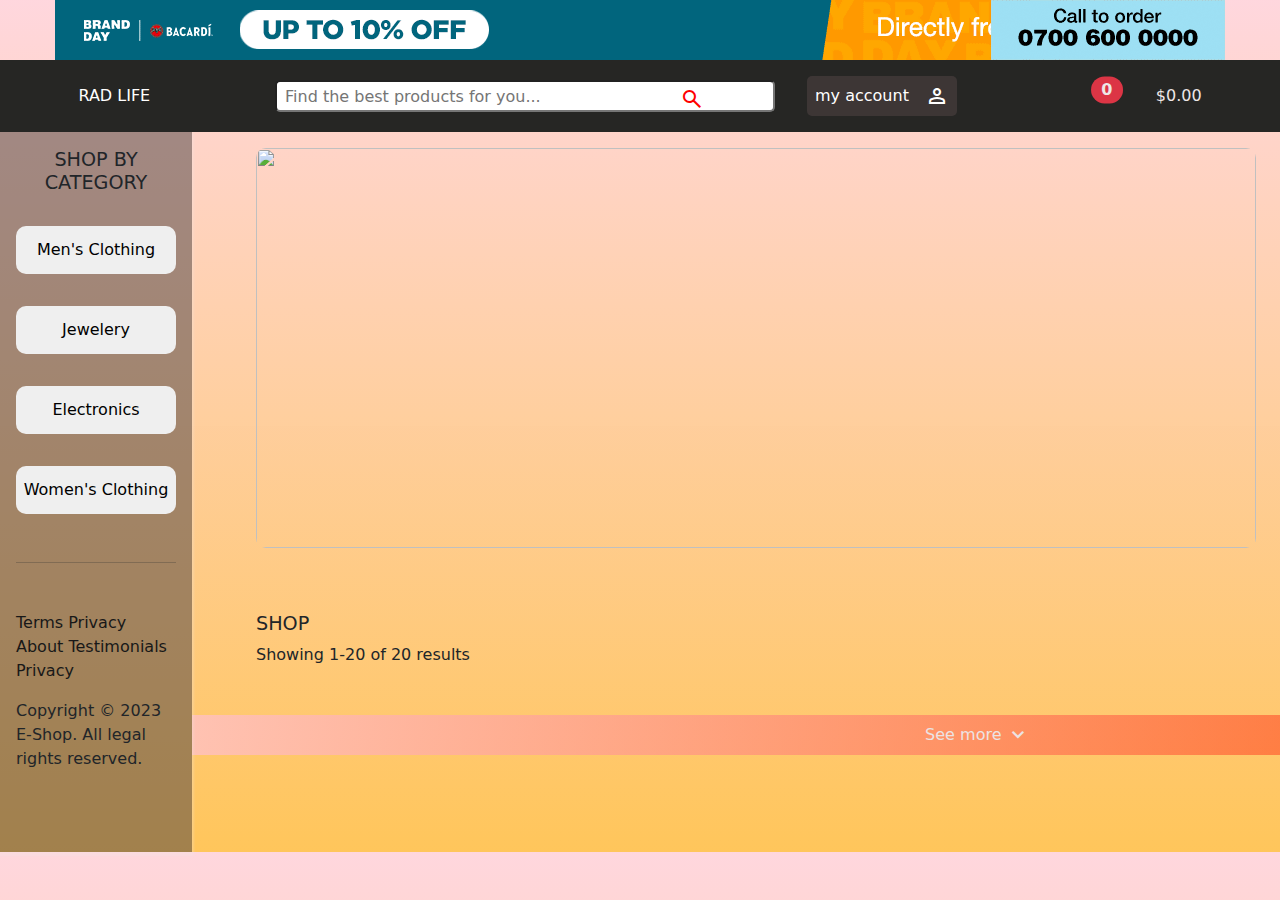
==== index.html @ 998bc021 "First commit" ====
<!DOCTYPE html>
<html lang="en">
  <head>
    <meta charset="UTF-8" />
    <meta http-equiv="X-UA-Compatible" content="IE=edge" />
    <meta name="viewport" content="width=device-width, initial-scale=1.0" />
    <script
      type="module"
      src="https://unpkg.com/ionicons@5.5.2/dist/ionicons/ionicons.esm.js"
    ></script>
    <script
      nomodule
      src="https://unpkg.com/ionicons@5.5.2/dist/ionicons/ionicons.js"
    ></script>
    <link
      rel="stylesheet"
      href="https://fonts.googleapis.com/css2?family=Material+Symbols+Outlined:opsz,wght,FILL,GRAD@48,400,0,0"
    />
    <link
      rel="stylesheet"
      href="https://cdn.jsdelivr.net/npm/bootstrap@5.3.0-alpha1/dist/css/bootstrap.min.css
"
    />
    <link rel="stylesheet" href="./style.css" />
    <title>Document</title>
  </head>
  <body id="body">
    <main class="main">
      <div class="imgDiv">
        <img src="./images/bacardi.gif" alt="" />
      </div>
      <nav class="nav">
        <a class="head" href="index.html">RAD LIFE</a>
        <div class="navItems">
          <input type="search" placeholder="Find the best products for you..."><span class="search material-symbols-outlined">
            search
            </span>
          
          <div id="accountBtn" class="account">
               <span>my account</span> 
               <span class="material-symbols-outlined">
                person
                </span>
          </div>
         
          
        </div>
        <div class="cart">
          <a href="cart.html" class="cart-im">
            <button type="button" class="btn position-relative cartBtn">
              <ion-icon name="cart-outline"></ion-icon>

              <span
                class="position-absolute top-0 start-100 translate-middle badge rounded-pill bg-danger"
                id="count"
                >0</span
              >
            </button>
            <span id="totalBill">$0.00</span>
          </a>
        </div>
      </nav>
      <div id="signUpPage" class="signUpPageDiv">
        <div  class="signUpPage">
          <a href="#">SIGN IN</a>
          <hr>
          <div class="signButtons">
           <button>
             <span class="material-symbols-outlined">
               person
               </span>
               <span>My Account</span>
           </button>
           <button>
             <span class="material-symbols-outlined">
               shopping_bag
               </span>
             <span>Orders</span>
           </button>
           <button>
             <span class="material-symbols-outlined">
               shopping_cart_checkout
               </span>
             <span>Checkout</span>
           </button>
          </div>
      </div>
      </div>
      <div class="mainPage">
        <div class="aside">
          <h4>SHOP BY CATEGORY</h4>
          <div class="asideItems">
            <button id="mensBtn">Men's Clothing</button>
            <button id="jeweleryBtn">Jewelery</button>
            <button id="electBtn">Electronics</button>
            <button id="womensBtn">Women's Clothing</button>
            <hr />
            <div>
              <footer>
                <a href="">Terms</a>
                <a href="">Privacy</a>
                <a href="">About</a>
                <a href="">Testimonials</a>
                <a href="">Privacy</a>
                <p>Copyright &copy; 2023 E-Shop. All legal rights reserved.</p>
              </footer>
            </div>
          </div>
        </div>
        <div class="rightPage">
          <div class="products">
            <div class="carousel">
              <button class="btnleft" id="btnLeft">
                <ion-icon name="chevron-back-outline"></ion-icon>
              </button>
              <img
                class="mainImage"
                id="mainImage"
                src="./images/shop1.jpg"
                alt=""
              />
              <button class="btnright" id="btnRight">
                <ion-icon name="chevron-forward-outline"></ion-icon>
              </button>
            </div>
            <div>
              <div class="shop">
                <h4 class="update">SHOP</h4>
                <p class="showingOf">Showing 1-20 of 20 results</p>
              </div>
              <div id="show"></div>
          <div class="flashDiv">
            <h1 class="flashHead"></h1>
            <a href=""
              >See more<span class="material-symbols-outlined">
                expand_more
                </span></a
            >
          </div>
          <div id="show1"></div>
            </div>
          </div>
        </div>
      </div>
    </main>
  </body>

  <script src="./app.js"></script>
</html>
---- style.css ----
* {
  margin: 0;
  padding: 0;
  box-sizing: border-box;
}
body {
  background: linear-gradient(
    rgba(255, 192, 203, 0.639),
    rgba(255, 166, 0, 0.642)
  );
}
.item img {
  height: 120px;
  width: 100%;
  background-color: transparent;
  transition: all 0.5s ease-in-out;
}
.item img:hover {
  transform: scale(1.2);
  border-radius: 10px;
}
.item {
  height: fit-content;
  width: 100%;
  margin-top: 1rem;
  padding: 1rem;
  background-color: white;
  border-radius: 10px;
  box-shadow: 0px 4px 4px 4px #ffffff32;
  position: relative;
}
* .itemContainer {
  margin-left: 3rem;
  width: 20%;
}
#show {
  display: flex;
  row-gap: 1.5rem;
  flex-wrap: wrap;
}
.imgDiv {
  text-align: center;
  width: 100%;
}
/* NAV */
.nav {
  display: flex;
  align-items: center;
  justify-content: space-around;
  background-color: rgb(38, 38, 36);
  position: sticky;
  width: 100%;
  top: 0;
  z-index: 999999;
  padding: 1rem;
  position: relative;
}
.navItems input {
  width: 500px;
  height: 2rem;
  position: relative;
  outline: none;
  border-radius: 5px;
  padding: 0.5rem;
}
.navItems .search{
  position: absolute;
  top: 38%;
  right: 45%;
  height: 3rem;
  color: red;
}
.navItems  {
 display: flex;
 align-items: center;
 gap: 2rem;

}
.account {
  padding: 0.5rem;
  background-color: rgba(73, 63, 63, 0.653);
  border-radius: 5px;
  color: #fff;
  display: flex;
  gap: 1rem;
  align-items: center;
  justify-content: center;
  cursor: pointer;
}
.account:hover{
  background-color: rgba(73, 63, 63, 0.861);
}

/* CART */

.cart ion-icon:hover {
  color: rgb(233, 133, 44);
}
.cart ion-icon {
  font-size: 2rem;
  color: rgb(238, 231, 231);
}
.cart span {
  font-size: 1rem;
  color: rgb(238, 231, 231);
}
.cart a {
  text-decoration: none;
  display: flex;
  font-size: 2rem;
  align-items: center;
  justify-content: center;
  gap: 3rem;
}
/* ASIDE */

.aside {
  position: sticky;
  left: 0;
  width: 15%;
  box-shadow: 0px 2px 2px 2px rgba(238, 231, 231, 0.253);
  height: 80vh;
  top: 10%;
  padding: 1rem;
  background-color: rgba(73, 63, 63, 0.508);
}
.aside h4 {
  font-size: 1.2rem;
  margin-bottom: 1rem;
  text-align: center;
}
.asideItems {
  margin-top: 2rem;
  display: flex;
  align-items: center;
  justify-content: center;
  gap: 2rem;
  flex-direction: column;
  /* padding: 1rem; */
}
.asideItems button {
  height: 3rem;
  width: 100%;
  border: none;
  border-radius: 10px;
  transition: all 0.5s ease;
}
.asideItems button:hover {
  background-color: rgb(233, 133, 44);
}
.rightPage {
  width: 85%;
}
.mainPage {
  display: flex;
}

.category {
  width: 40%;
}
.category img {
  width: 100%;
}

/* CAROUSEL */
.mainImage {
  width: 1000px;
  height: 400px;
  border-radius: 10px;
}
.btnleft {
  position: absolute;
  font-weight: 600;
  font-size: 2rem;
  bottom: 50%;
  height: 4rem;
  width: 4rem;
  border-radius: 50%;
  border: none;
  background: transparent;
  transition: all 0.5s ease;
  cursor: pointer;
}
.btnright {
  position: absolute;
  font-weight: 600;
  bottom: 50%;
  right: 14%;
  font-size: 2rem;
  height: 4rem;
  width: 4rem;
  border-radius: 50%;
  border: none;
  background: transparent;
  transition: all 0.5s ease;
  cursor: pointer;
}
.btnleft:hover,
.btnright:hover {
  color: rgba(255, 0, 0, 0.566);
}
.carousel {
  padding: 1rem;
  position: relative;
  margin: 0 0 3rem 3rem;
}
/* TITLE */
.shop {
  margin: 2rem 0 2rem 4rem;
}
.shop h4 {
  font-size: 1.2rem;
  margin-bottom: 0.5rem;
}
.head {
  text-decoration: none;
  color: #fff;
  text-transform: uppercase;
}
.item .title {
  font-size: 1rem;
  font-weight: 600;
  line-height: 1.4;
  text-transform: uppercase;
  margin-bottom: 0.5rem;
  text-overflow: ellipsis;
  overflow: hidden;
  width: 200px;
  white-space: nowrap;
}

.item .price {
  font-size: 1.7rem;
}
.priceCart {
  background-color: pink;
  display: flex;
  gap: 0.5rem;
  border-radius: 5px;
  font-size: 1rem;
  align-items: center;
  justify-content: space-around;
}
.priceCart button {
  border: none;
  background-color: transparent;
  font-size: 2rem;
  width: 100%;
  color: rgba(0, 128, 0, 0.815);
  font-weight: 600;
  padding: 0.5rem;
  transition: all 0.5s ease;
  cursor: pointer;
}
.priceCart button:hover {
  color: rgba(255, 0, 0, 0.566);
}
::-webkit-scrollbar {
  display: none;
  transition: all 0.5s ease-in-out;
}
footer p {
  margin-top: 1rem;
}
footer a {
  text-decoration: none;
  color: rgb(24, 24, 24);
}
hr {
  width: 100%;
  font-weight: 600;
}

/* CATEGORIES */

.category {
  margin-left: 3rem;
  width: 20%;
}
.category .item {
  height: 100%;
}
#mensShow {
  padding: 1rem 1rem 4rem 1rem;
  display: flex;
  gap: 1rem;
  flex-wrap: wrap;
  align-items: center;
  justify-content: center;
}

#womensShow {
  padding: 1rem 1rem 4rem 1rem;
  display: flex;
  gap: 1rem;

  flex-wrap: wrap;
}
#jeweleryShow {
  padding: 1rem 1rem 4rem 1rem;
  display: flex;
  gap: 1rem;
  flex-wrap: wrap;
  align-items: center;
  justify-content: center;
}
#electShow {
  padding: 1rem 1rem 4rem 1rem;
  display: flex;
  flex-wrap: wrap;
  gap: 1rem;
  align-items: center;
  justify-content: center;
}

/* MODAL */

.modal img:hover {
  transform: none;
}
.modal {
  display: none;
  height: 340px;
  position: absolute;
  z-index: 1000;
  left: 7%;
  top: 0;
  overflow: hidden;
  background-color: yellow;
  border-bottom-left-radius: 12px;
  border-bottom-right-radius: 12px;
}
.modalOverlay {
  position: absolute;
  top: 0;
  left: 0;
  width: 100%;
  height: 100%;
}
.modalContent {
  position: relative;
  padding: 20px;
  max-width: 1000px;
  height: 100%;
  background-color: rgb(190, 193, 99);
  border-radius: 5px;
  box-shadow: 0 0 10px rgba(0, 0, 0, 0.5);
}
.modal .title {
  font-size: 1rem;
  font-weight: 400;
  text-transform: lowercase;
  margin-bottom: 0.5rem;
  text-overflow: inherit;
  width: 200px;
  white-space: normal;
}
.modal .price {
  margin-bottom: 1rem;
  color: #fff;
}
.modal .buyBtn {
  position: absolute;
  bottom: 0;
  left: 0;
  width: 100%;
  text-align: center;
  background-color: rgba(30, 163, 181, 0.765);
  border: none;
  height: 2rem;
  border-radius: 50px;
  transition: all 0.5s ease;
}
.modal .buyBtn:hover {
  background-color: rgb(30, 163, 181);
}
.buyBtn .material-symbols-outlined {
  font-size: 1rem;
  margin-right: 0.5rem;
}
.qtyDiv {
  display: flex;
  gap: 2rem;
  align-items: center;
  justify-content: center;
  position: relative;
}
.qty {
  text-align: center;
  display: flex;
  align-items: center;
  justify-content: center;
}
.modal input {
  width: 22%;
}

.modal .plus {
  height: 1px;
  border: none;
  background: none;
  position: absolute;
  top: 0;
  right: 8%;
  background-color: rgba(70, 73, 73, 0.235);
  height: 1.4rem;
}
.modal .minus {
  height: 1px;
  border: none;
  background: none;
  position: absolute;
  left: 54%;
  top: 0;
  background-color: rgba(70, 73, 73, 0.235);
  height: 1.4rem;
  transition: all 0.5s ease;
}
.modal .minus:hover,
.modal .plus:hover {
  background-color: rgba(70, 73, 73, 0.444);
}
.modal .closeBtn {
  position: absolute;
  right: 0;
  top: 0;
  border: none;
  background: none;
  transition: all 0.5s ease;
  cursor: pointer;
}
.btnOpenModal {
  margin: 1rem 0 0 6rem;
  border: none;
  font-size: 1.5rem;
  background: transparent;
  cursor: pointer;
  font-weight: 500;
}
.flashDiv{
  display: flex;
  justify-content: space-around;
  align-items: center;
  margin-top: 1rem;
  background: linear-gradient(to right, rgba(255, 192, 203, 0.732), rgba(255, 0, 0, 0.367));
  padding: 0.5rem;
  margin-bottom: 3rem;
}
.flashDiv a{
  text-decoration: none;
  color: #ece3e3;
  display: flex;
  align-items: center;
  gap: 0.3rem;
}
.signUpPage{
  position: absolute;
  right: 27%;
  z-index: 9999999;
  background-color: #fff;
  width: 200px;
  padding: 1rem;
  height: 220px;
  border-radius: 5px;
  box-shadow: 2px 2px 2px 2px  #ffffff29;
}
.signUpPageDiv{
  display: none;
}
.signUpPage a{
  text-decoration: none;
  margin-left: 1.5rem;
  border-radius: 5px;
  color: #fff;
  background-color: rgba(233, 132, 44, 0.933);
  padding: 0.5rem 2rem;
  transition: all 0.5s ease;
}
.signUpPage a:hover{
  background-color: rgb(233, 133, 44);
}
.signButtons{
  display: flex;
  flex-direction: column;
  gap: 1rem;
  padding: 0.5rem;
}
.signButtons button{
  border: none;
  background: none;
  padding: 0.2rem;
  display: flex;
  gap: 0.1rem;
  align-items: center;

  transition: all 0.5s ease-in-out;
}
.signButtons button:hover{
  background-color: #5753534b;
}
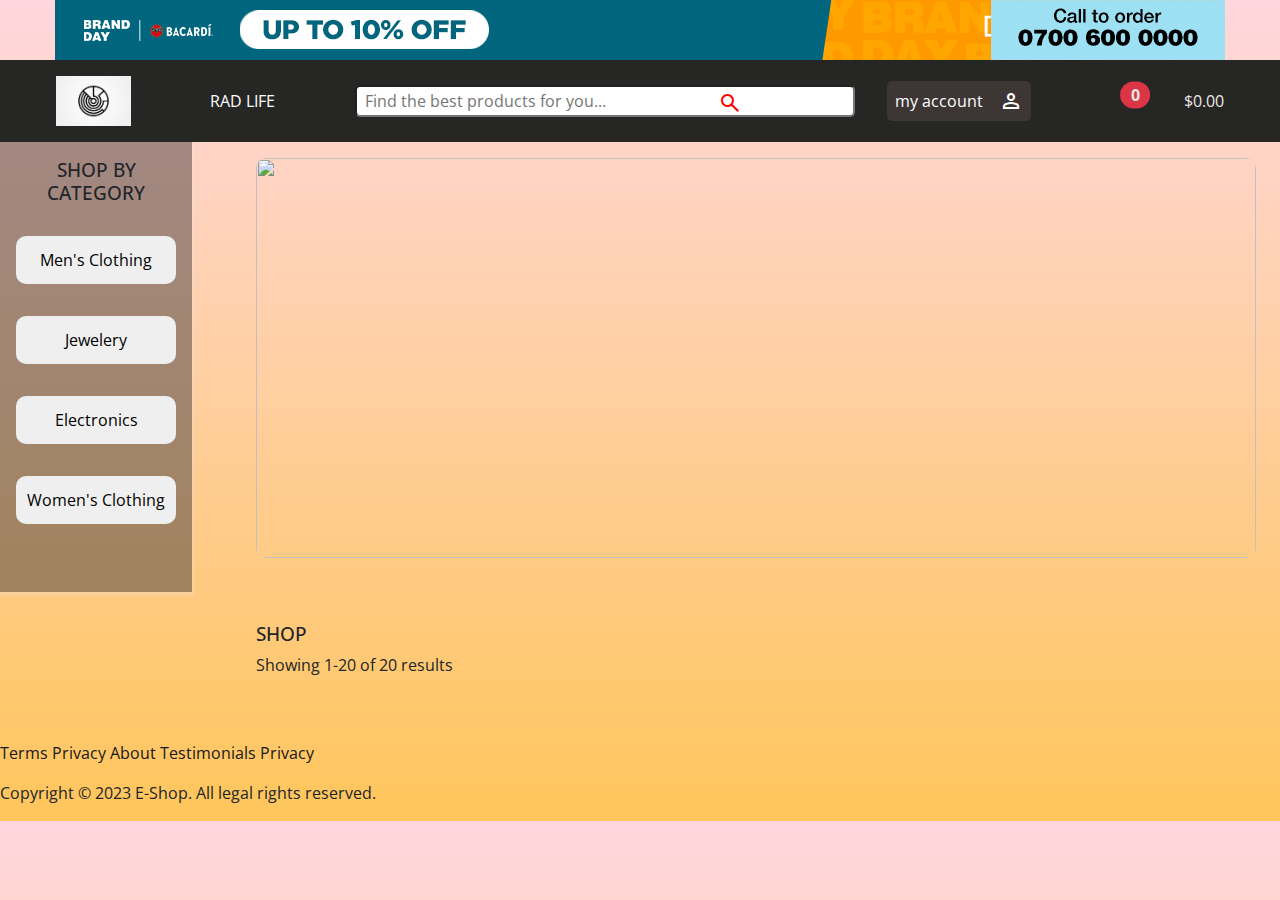
==== commit 658087a5: "Second commit" ====
--- a/index.html
+++ b/index.html
@@ -21,6 +21,9 @@
       href="https://cdn.jsdelivr.net/npm/bootstrap@5.3.0-alpha1/dist/css/bootstrap.min.css
 "
     />
+    <link rel="preconnect" href="https://fonts.googleapis.com">
+    <link rel="preconnect" href="https://fonts.gstatic.com" crossorigin>
+    <link href="https://fonts.googleapis.com/css2?family=Open+Sans:wght@300;400;500;600&display=swap" rel="stylesheet">
     <link rel="stylesheet" href="./style.css" />
     <title>Document</title>
   </head>
@@ -30,6 +33,7 @@
         <img src="./images/bacardi.gif" alt="" />
       </div>
       <nav class="nav">
+        <img src="./images/free-logoa.jpg" alt="">
         <a class="head" href="index.html">RAD LIFE</a>
         <div class="navItems">
           <input type="search" placeholder="Find the best products for you..."><span class="search material-symbols-outlined">
@@ -62,22 +66,22 @@
       </nav>
       <div id="signUpPage" class="signUpPageDiv">
         <div  class="signUpPage">
-          <a href="#">SIGN IN</a>
+         <button class="signInBtn" id="signInBtn">SIGN IN</button>
           <hr>
           <div class="signButtons">
-           <button>
+           <button id="signAccountBtn">
              <span class="material-symbols-outlined">
                person
                </span>
                <span>My Account</span>
            </button>
-           <button>
+           <button id="ordersBtn">
              <span class="material-symbols-outlined">
                shopping_bag
                </span>
              <span>Orders</span>
            </button>
-           <button>
+           <button id="checkoutBtn">
              <span class="material-symbols-outlined">
                shopping_cart_checkout
                </span>
@@ -94,16 +98,7 @@
             <button id="jeweleryBtn">Jewelery</button>
             <button id="electBtn">Electronics</button>
             <button id="womensBtn">Women's Clothing</button>
-            <hr />
             <div>
-              <footer>
-                <a href="">Terms</a>
-                <a href="">Privacy</a>
-                <a href="">About</a>
-                <a href="">Testimonials</a>
-                <a href="">Privacy</a>
-                <p>Copyright &copy; 2023 E-Shop. All legal rights reserved.</p>
-              </footer>
             </div>
           </div>
         </div>
@@ -129,19 +124,19 @@
                 <p class="showingOf">Showing 1-20 of 20 results</p>
               </div>
               <div id="show"></div>
-          <div class="flashDiv">
-            <h1 class="flashHead"></h1>
-            <a href=""
-              >See more<span class="material-symbols-outlined">
-                expand_more
-                </span></a
-            >
-          </div>
           <div id="show1"></div>
             </div>
           </div>
         </div>
       </div>
+      <footer>
+        <a href="">Terms</a>
+        <a href="">Privacy</a>
+        <a href="">About</a>
+        <a href="">Testimonials</a>
+        <a href="">Privacy</a>
+        <p>Copyright &copy; 2023 E-Shop. All legal rights reserved.</p>
+      </footer>
     </main>
   </body>
 
--- a/style.css
+++ b/style.css
@@ -8,6 +8,8 @@
     rgba(255, 192, 203, 0.639),
     rgba(255, 166, 0, 0.642)
   );
+  position: relative;
+  font-family: 'Open Sans', sans-serif;
 }
 .item img {
   height: 120px;
@@ -37,6 +39,7 @@
   display: flex;
   row-gap: 1.5rem;
   flex-wrap: wrap;
+  margin-bottom: 2rem;
 }
 .imgDiv {
   text-align: center;
@@ -53,7 +56,9 @@
   top: 0;
   z-index: 999999;
   padding: 1rem;
-  position: relative;
+}
+.nav img{
+  height: 50px;
 }
 .navItems input {
   width: 500px;
@@ -66,7 +71,7 @@
 .navItems .search{
   position: absolute;
   top: 38%;
-  right: 45%;
+  right: 42%;
   height: 3rem;
   color: red;
 }
@@ -86,6 +91,7 @@
   align-items: center;
   justify-content: center;
   cursor: pointer;
+  outline: none;
 }
 .account:hover{
   background-color: rgba(73, 63, 63, 0.861);
@@ -119,7 +125,7 @@
   left: 0;
   width: 15%;
   box-shadow: 0px 2px 2px 2px rgba(238, 231, 231, 0.253);
-  height: 80vh;
+  height: 50vh;
   top: 10%;
   padding: 1rem;
   background-color: rgba(73, 63, 63, 0.508);
@@ -437,41 +443,27 @@
   cursor: pointer;
   font-weight: 500;
 }
-.flashDiv{
-  display: flex;
-  justify-content: space-around;
-  align-items: center;
-  margin-top: 1rem;
-  background: linear-gradient(to right, rgba(255, 192, 203, 0.732), rgba(255, 0, 0, 0.367));
-  padding: 0.5rem;
-  margin-bottom: 3rem;
-}
-.flashDiv a{
-  text-decoration: none;
-  color: #ece3e3;
-  display: flex;
-  align-items: center;
-  gap: 0.3rem;
-}
+
 .signUpPage{
   position: absolute;
-  right: 27%;
+  right: 20%;
+  top: 5%;
   z-index: 9999999;
   background-color: #fff;
   width: 200px;
   padding: 1rem;
-  height: 220px;
+  height: 230px;
   border-radius: 5px;
   box-shadow: 2px 2px 2px 2px  #ffffff29;
 }
 .signUpPageDiv{
   display: none;
 }
-.signUpPage a{
-  text-decoration: none;
-  margin-left: 1.5rem;
+.signUpPage .signInBtn{
+  border: none;
   border-radius: 5px;
   color: #fff;
+  width:100%;
   background-color: rgba(233, 132, 44, 0.933);
   padding: 0.5rem 2rem;
   transition: all 0.5s ease;
@@ -492,9 +484,9 @@
   display: flex;
   gap: 0.1rem;
   align-items: center;
-
-  transition: all 0.5s ease-in-out;
+  transition: all 0.5s ease;
 }
 .signButtons button:hover{
   background-color: #5753534b;
+  border-radius: 5px;
 }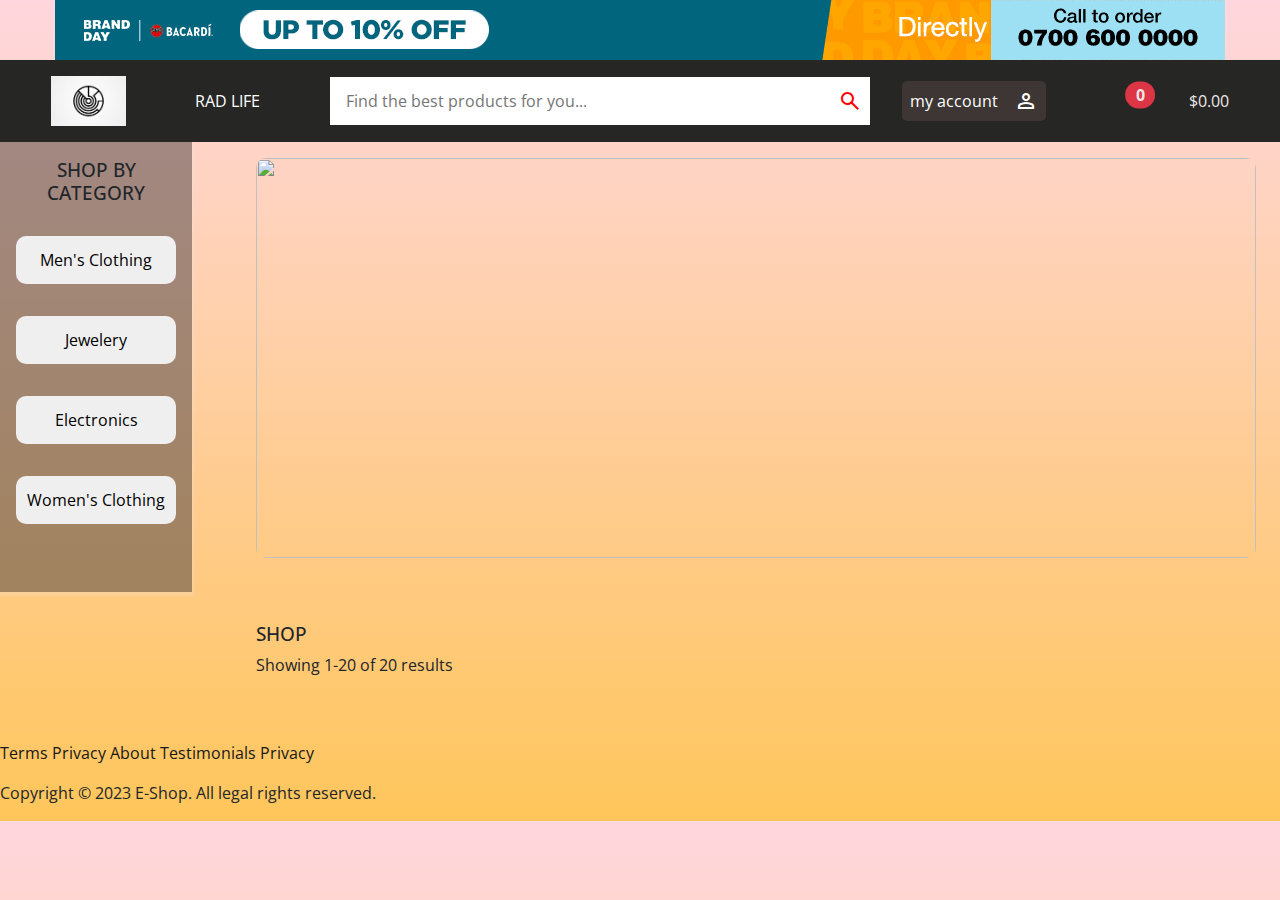
==== commit fab50ffd: "Third commit" ====
--- a/index.html
+++ b/index.html
@@ -36,9 +36,11 @@
         <img src="./images/free-logoa.jpg" alt="">
         <a class="head" href="index.html">RAD LIFE</a>
         <div class="navItems">
-          <input type="search" placeholder="Find the best products for you..."><span class="search material-symbols-outlined">
-            search
-            </span>
+          <div class="input">
+            <input id="searchInput" type="search" placeholder="Find the best products for you..."><span id="searchBtn" class="search material-symbols-outlined">
+              search
+              </span>
+          </div>
           
           <div id="accountBtn" class="account">
                <span>my account</span> 
--- a/style.css
+++ b/style.css
@@ -8,7 +8,6 @@
     rgba(255, 192, 203, 0.639),
     rgba(255, 166, 0, 0.642)
   );
-  position: relative;
   font-family: 'Open Sans', sans-serif;
 }
 .item img {
@@ -65,15 +64,25 @@
   height: 2rem;
   position: relative;
   outline: none;
-  border-radius: 5px;
+  border: none;
   padding: 0.5rem;
 }
+.input{
+  padding: 0.5rem;
+  display: flex;
+  align-items: center;
+  justify-content: center;
+  background-color: #fff;
+}
 .navItems .search{
-  position: absolute;
+  color: red;
+
+
+  /* position: absolute;
   top: 38%;
   right: 42%;
   height: 3rem;
-  color: red;
+  color: red; */
 }
 .navItems  {
  display: flex;
@@ -489,4 +498,36 @@
 .signButtons button:hover{
   background-color: #5753534b;
   border-radius: 5px;
+}
+.searchDiv .items{
+  height: 100%;
+  width: 100%;
+  margin-top: 1rem;
+  padding: 1rem;
+  background-color: white;
+  border-radius: 10px;
+  box-shadow: 0px 4px 4px 4px #ffffff32;
+  position: relative;
+  margin-right: 1rem;
+}
+.items img {
+ height: 60%;
+  width: 80%;
+  background-color: transparent;
+  transition: all 0.5s ease-in-out;
+}
+.searchDiv {
+  width: 350px;
+  margin-left: 2rem;
+}
+.searchDiv .desc{
+  font-size: 1rem;
+  font-weight: 600;
+  line-height: 1.4;
+  text-transform: uppercase;
+  margin-bottom: 0.5rem;
+  text-overflow: ellipsis;
+  overflow: hidden;
+  width: 200px;
+  white-space:nowrap;
 }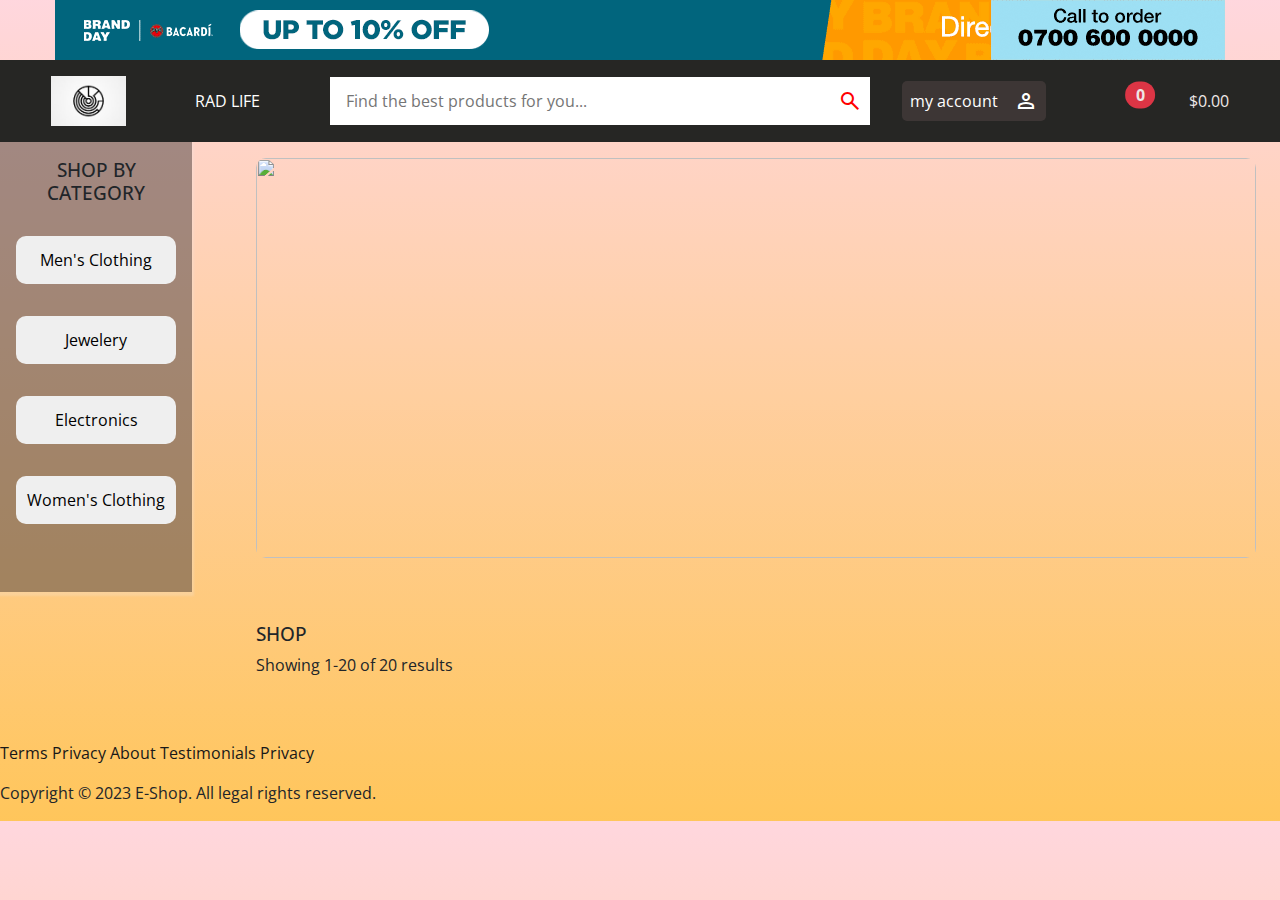
==== commit 12d8a27e: "commit" ====
--- a/index.html
+++ b/index.html
@@ -146,3 +146,5 @@
 </html>
 
 
+
+
--- a/style.css
+++ b/style.css
@@ -30,7 +30,7 @@
   box-shadow: 0px 4px 4px 4px #ffffff32;
   position: relative;
 }
-* .itemContainer {
+ .itemContainer {
   margin-left: 3rem;
   width: 20%;
 }
@@ -76,13 +76,6 @@
 }
 .navItems .search{
   color: red;
-
-
-  /* position: absolute;
-  top: 38%;
-  right: 42%;
-  height: 3rem;
-  color: red; */
 }
 .navItems  {
  display: flex;
@@ -339,7 +332,7 @@
   position: absolute;
   z-index: 1000;
   left: 7%;
-  top: 0;
+  top: -4%;
   overflow: hidden;
   background-color: yellow;
   border-bottom-left-radius: 12px;
@@ -365,13 +358,13 @@
   font-size: 1rem;
   font-weight: 400;
   text-transform: lowercase;
-  margin-bottom: 0.5rem;
+  margin-bottom: -0.2rem;
   text-overflow: inherit;
   width: 200px;
   white-space: normal;
 }
 .modal .price {
-  margin-bottom: 1rem;
+  margin-bottom: -0.5rem;
   color: #fff;
 }
 .modal .buyBtn {
@@ -406,8 +399,14 @@
   align-items: center;
   justify-content: center;
 }
+.qtyDiv p{
+  margin-bottom: 3.3rem;
+  color: red;
+}
 .modal input {
   width: 22%;
+  margin-bottom: 3.4rem;
+  height: 1.4rem;
 }
 
 .modal .plus {
@@ -425,7 +424,7 @@
   border: none;
   background: none;
   position: absolute;
-  left: 54%;
+  left: 57%;
   top: 0;
   background-color: rgba(70, 73, 73, 0.235);
   height: 1.4rem;
@@ -456,7 +455,7 @@
 .signUpPage{
   position: absolute;
   right: 20%;
-  top: 5%;
+  top: 16%;
   z-index: 9999999;
   background-color: #fff;
   width: 200px;
@@ -510,15 +509,17 @@
   position: relative;
   margin-right: 1rem;
 }
-.items img {
- height: 60%;
+.searchDiv .img {
+ height: 100%;
   width: 80%;
   background-color: transparent;
   transition: all 0.5s ease-in-out;
 }
 .searchDiv {
+  height: 100%;
   width: 350px;
   margin-left: 2rem;
+
 }
 .searchDiv .desc{
   font-size: 1rem;
@@ -530,4 +531,19 @@
   overflow: hidden;
   width: 200px;
   white-space:nowrap;
-}+}
+.items{
+  width: 100px;
+  height: 50%;
+}
+.inputType{
+  width: 20%;
+}
+
+.searchDiv .qtyDiv {
+  display: flex;
+  gap: 2rem;
+  align-items: center;
+  justify-content: center;
+  position: relative;
+}
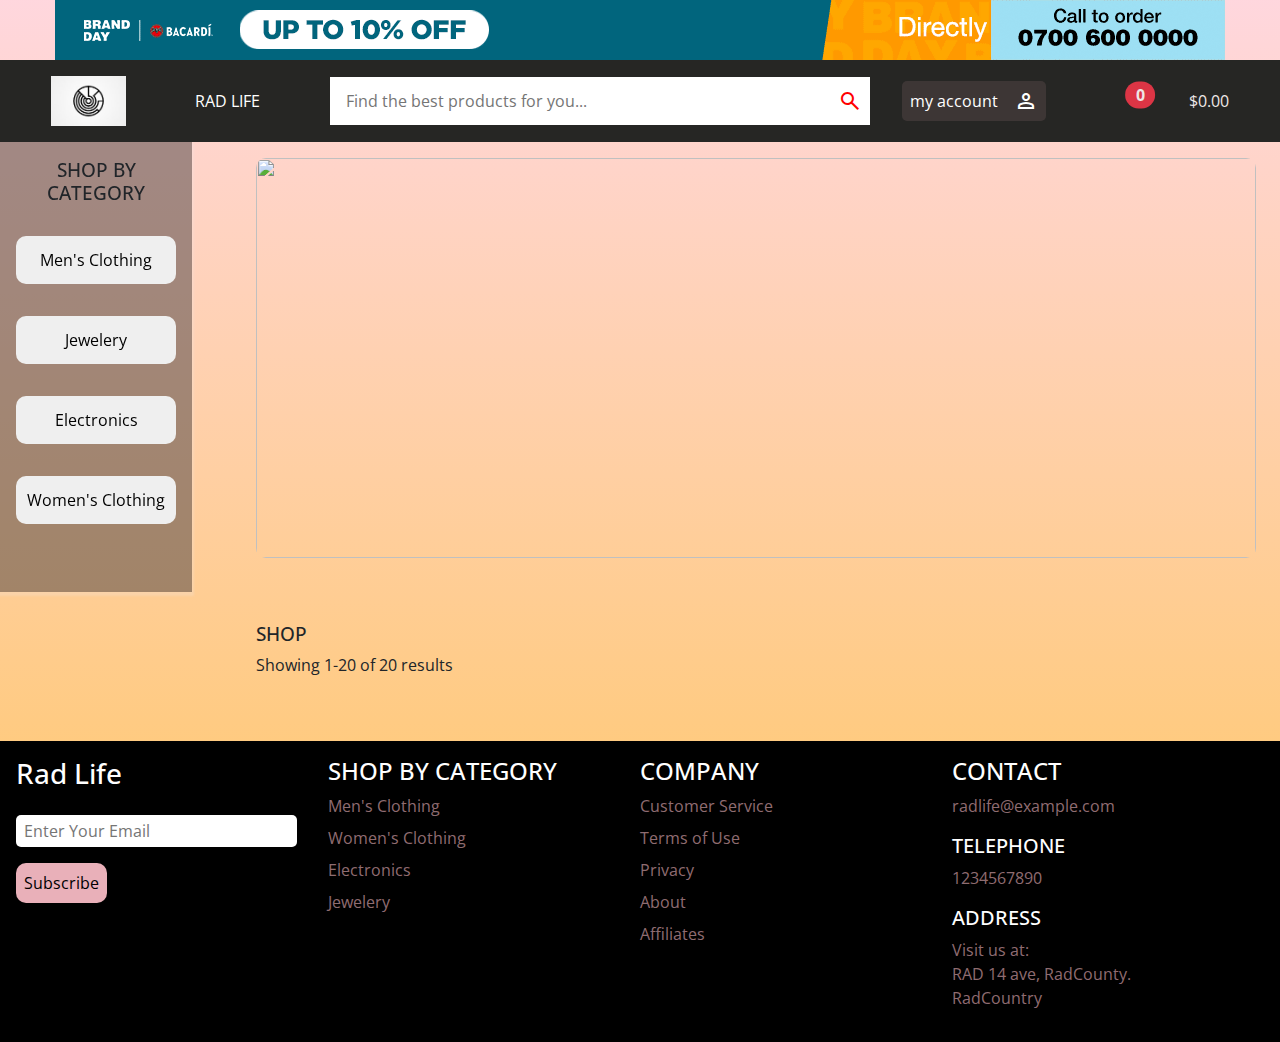
==== commit ee83145c: "commit" ====
--- a/index.html
+++ b/index.html
@@ -132,12 +132,41 @@
         </div>
       </div>
       <footer>
-        <a href="">Terms</a>
-        <a href="">Privacy</a>
-        <a href="">About</a>
-        <a href="">Testimonials</a>
-        <a href="">Privacy</a>
-        <p>Copyright &copy; 2023 E-Shop. All legal rights reserved.</p>
+        <div class="footer">
+          <div class="emailDiv">
+            <h3>Rad Life</h3>
+            <input type="email" placeholder="Enter Your Email" >
+            <button>Subscribe</button>
+            
+          </div>
+          <div class="categoryDiv">
+            <h4>SHOP BY CATEGORY</h4>
+            <a href="">Men's Clothing</a>
+            <a href="">Women's Clothing</a>
+            <a href="">Electronics</a>
+            <a href="">Jewelery</a>
+          </div>
+          <div class="companyDiv">
+            <h4>COMPANY</h4>
+            <a href="">Customer Service</a>
+            <a href="">Terms of Use</a>
+            <a href="">Privacy</a>
+            <a href="">About</a>
+            <a href="">Affiliates</a>
+          </div>
+          <div class="contactDiv">
+            <h4>CONTACT</h4>
+            <p><a href="mailto:radlife@example.com">radlife@example.com</a></p>
+            <h5>TELEPHONE</h5>
+            <p><a href="+1234567890">1234567890</a></p>
+            <H5>ADDRESS</H5>
+            <span><address>
+              Visit us at: <br>
+              RAD 14 ave, RadCounty. <br>
+              RadCountry
+            </address></span>
+          </div>
+        </div>
       </footer>
     </main>
   </body>
--- a/style.css
+++ b/style.css
@@ -267,12 +267,60 @@
   display: none;
   transition: all 0.5s ease-in-out;
 }
-footer p {
-  margin-top: 1rem;
-}
-footer a {
+.footer{
+  display: grid;
+  grid-template-columns: repeat(4, 1.5fr);
+  padding: 1rem;
+  background-color: #000;
+  color: #fff;
+}
+.footer a:hover{
+  color:  #fec0cabb;
+}
+.emailDiv input{
+  border: none;
+  width: 90%;
+  height: 2rem;
+  margin: 1rem 0 1rem 0;
+  outline: none;
+  padding: 0.5rem;
+  border-radius: 5px;
+}
+.emailDiv button{
+  border: none;
+  background-color: #fec0caea;
+  padding: 0.5rem;
+  border-radius: 10px;
+  transition: all 0.5s ease;
+}
+.emailDiv button:hover{
+  background-color: #fec0ca;
+ 
+}
+.categoryDiv a{
   text-decoration: none;
-  color: rgb(24, 24, 24);
+  color:  #fec0ca92;
+  display: block;
+ margin-top: 0.5rem;
+  transition: all 0.5s ease;
+}
+.companyDiv a{
+  text-decoration: none;
+  color:  #fec0ca92;
+  display: block;
+  transition: all 0.5s ease;
+  margin-top: 0.5rem;
+
+}
+.contactDiv a{
+  text-decoration: none;
+  color:  #fec0ca92;
+  transition: all 0.5s ease;
+  margin-top: 0.5rem;
+
+}
+.contactDiv span{
+  color:  #fec0ca92;
 }
 hr {
   width: 100%;
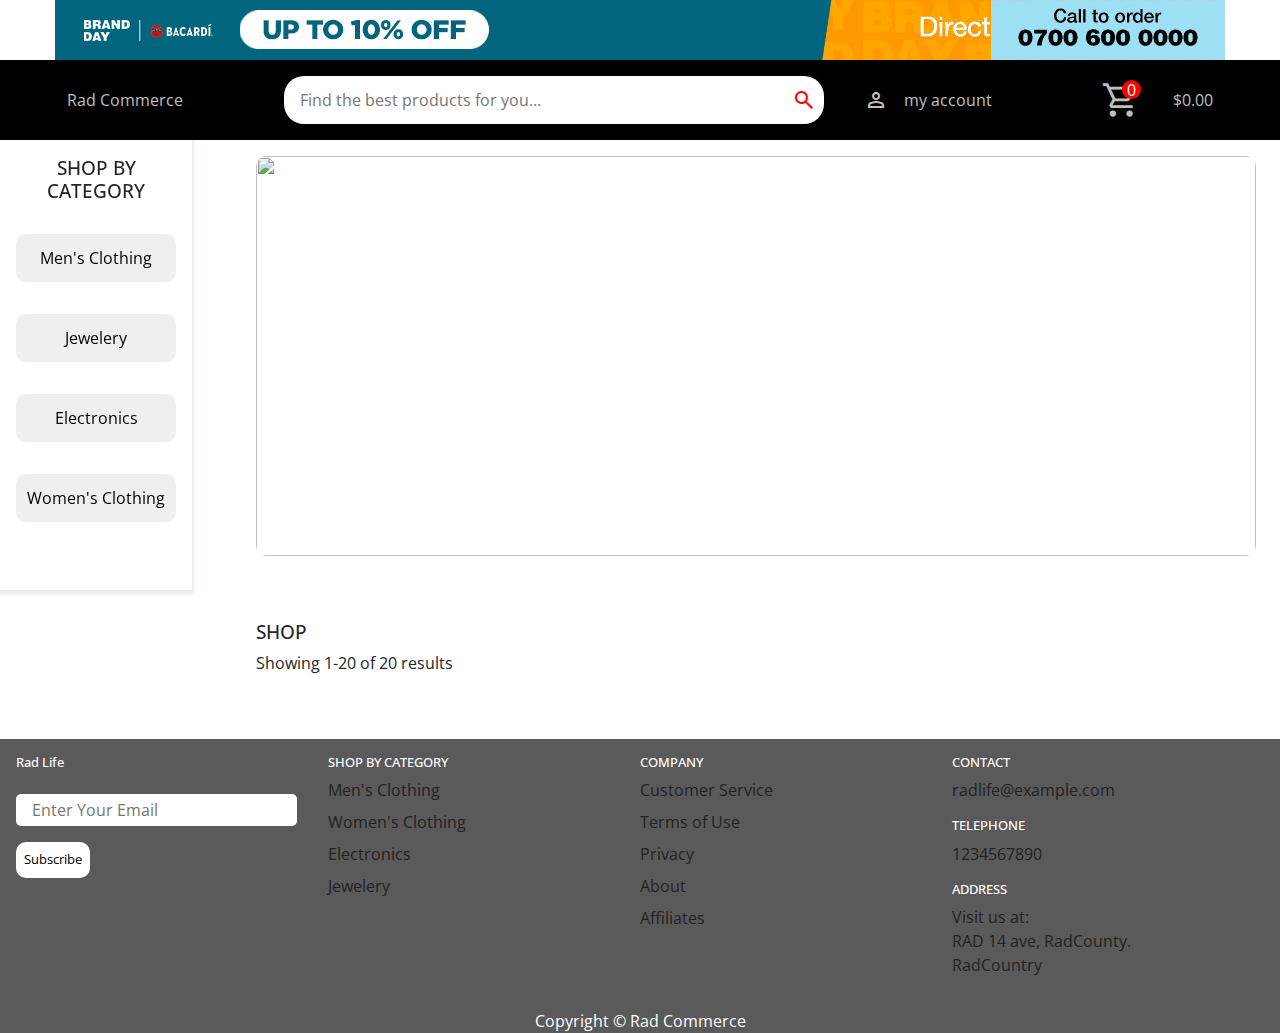
==== commit fefbf349: "current update" ====
--- a/index.html
+++ b/index.html
@@ -16,11 +16,9 @@
       rel="stylesheet"
       href="https://fonts.googleapis.com/css2?family=Material+Symbols+Outlined:opsz,wght,FILL,GRAD@48,400,0,0"
     />
-    <link
-      rel="stylesheet"
-      href="https://cdn.jsdelivr.net/npm/bootstrap@5.3.0-alpha1/dist/css/bootstrap.min.css
-"
-    />
+    <link rel="stylesheet" href="https://cdn.jsdelivr.net/npm/bootstrap@5.3.0-alpha2/dist/css/bootstrap.min.css
+    ">
+    <script src="https://cdn.jsdelivr.net/npm/bootstrap@5.3.0-alpha2/dist/js/bootstrap.min.js" integrity="sha384-heAjqF+bCxXpCWLa6Zhcp4fu20XoNIA98ecBC1YkdXhszjoejr5y9Q77hIrv8R9i" crossorigin="anonymous"></script>
     <link rel="preconnect" href="https://fonts.googleapis.com">
     <link rel="preconnect" href="https://fonts.gstatic.com" crossorigin>
     <link href="https://fonts.googleapis.com/css2?family=Open+Sans:wght@300;400;500;600&display=swap" rel="stylesheet">
@@ -33,8 +31,7 @@
         <img src="./images/bacardi.gif" alt="" />
       </div>
       <nav class="nav">
-        <img src="./images/free-logoa.jpg" alt="">
-        <a class="head" href="index.html">RAD LIFE</a>
+        <a class="head" href="index.html">Rad Commerce</a>
         <div class="navItems">
           <div class="input">
             <input id="searchInput" type="search" placeholder="Find the best products for you..."><span id="searchBtn" class="search material-symbols-outlined">
@@ -43,28 +40,28 @@
           </div>
           
           <div id="accountBtn" class="account">
-               <span>my account</span> 
                <span class="material-symbols-outlined">
                 person
                 </span>
-          </div>
-         
-          
+               <span>my account</span> 
+
+          </div>  
         </div>
         <div class="cart">
-          <a href="cart.html" class="cart-im">
-            <button type="button" class="btn position-relative cartBtn">
-              <ion-icon name="cart-outline"></ion-icon>
-
-              <span
-                class="position-absolute top-0 start-100 translate-middle badge rounded-pill bg-danger"
-                id="count"
-                >0</span
-              >
-            </button>
-            <span id="totalBill">$0.00</span>
+          <a href="cart.html">
+            <div class="cartDiv">
+              <span class="cartIcon material-symbols-outlined">
+                shopping_cart
+                </span>
+                <div class="circle" id="count"></div>
+            </div>
+              <span class="totalBill" id="totalBill">$0.00</span>
           </a>
+         
         </div>
+        <span class="menuBtn material-symbols-outlined">
+          menu
+          </span>
       </nav>
       <div id="signUpPage" class="signUpPageDiv">
         <div  class="signUpPage">
@@ -120,12 +117,13 @@
                 <ion-icon name="chevron-forward-outline"></ion-icon>
               </button>
             </div>
-            <div>
+            <div class="showDiv">
               <div class="shop">
                 <h4 class="update">SHOP</h4>
                 <p class="showingOf">Showing 1-20 of 20 results</p>
               </div>
               <div id="show"></div>
+             
           <div id="show1"></div>
             </div>
           </div>
@@ -134,20 +132,20 @@
       <footer>
         <div class="footer">
           <div class="emailDiv">
-            <h3>Rad Life</h3>
+            <h6>Rad Life</h6>
             <input type="email" placeholder="Enter Your Email" >
             <button>Subscribe</button>
             
           </div>
           <div class="categoryDiv">
-            <h4>SHOP BY CATEGORY</h4>
+            <h6>SHOP BY CATEGORY</h6>
             <a href="">Men's Clothing</a>
             <a href="">Women's Clothing</a>
             <a href="">Electronics</a>
             <a href="">Jewelery</a>
           </div>
           <div class="companyDiv">
-            <h4>COMPANY</h4>
+            <h6>COMPANY</h6>
             <a href="">Customer Service</a>
             <a href="">Terms of Use</a>
             <a href="">Privacy</a>
@@ -155,11 +153,11 @@
             <a href="">Affiliates</a>
           </div>
           <div class="contactDiv">
-            <h4>CONTACT</h4>
+            <h6>CONTACT</h6>
             <p><a href="mailto:radlife@example.com">radlife@example.com</a></p>
-            <h5>TELEPHONE</h5>
+            <h6>TELEPHONE</h6>
             <p><a href="+1234567890">1234567890</a></p>
-            <H5>ADDRESS</H5>
+            <h6>ADDRESS</h6>
             <span><address>
               Visit us at: <br>
               RAD 14 ave, RadCounty. <br>
@@ -167,13 +165,11 @@
             </address></span>
           </div>
         </div>
+        <p class="copy">Copyright &copy; Rad Commerce</p>
       </footer>
     </main>
   </body>
+ 
 
   <script src="./app.js"></script>
 </html>
-
-
-
-
--- a/style.css
+++ b/style.css
@@ -4,11 +4,11 @@
   box-sizing: border-box;
 }
 body {
-  background: linear-gradient(
-    rgba(255, 192, 203, 0.639),
-    rgba(255, 166, 0, 0.642)
-  );
-  font-family: 'Open Sans', sans-serif;
+  background-color: #ffffff34;
+  font-family: "Open Sans", sans-serif;
+}
+.menuBtn {
+  display: none;
 }
 .item img {
   height: 120px;
@@ -30,7 +30,7 @@
   box-shadow: 0px 4px 4px 4px #ffffff32;
   position: relative;
 }
- .itemContainer {
+.itemContainer {
   margin-left: 3rem;
   width: 20%;
 }
@@ -46,17 +46,18 @@
 }
 /* NAV */
 .nav {
+  height: fit-content;
   display: flex;
   align-items: center;
   justify-content: space-around;
-  background-color: rgb(38, 38, 36);
+  background-color: #000;
   position: sticky;
   width: 100%;
   top: 0;
   z-index: 999999;
   padding: 1rem;
 }
-.nav img{
+.nav img {
   height: 50px;
 }
 .navItems input {
@@ -67,70 +68,51 @@
   border: none;
   padding: 0.5rem;
 }
-.input{
+.input {
+  height: 2.5 rem;
+  border-radius: 20px;
   padding: 0.5rem;
   display: flex;
   align-items: center;
   justify-content: center;
   background-color: #fff;
 }
-.navItems .search{
+.navItems .search {
   color: red;
 }
-.navItems  {
- display: flex;
- align-items: center;
- gap: 2rem;
-
+.navItems {
+  display: flex;
+  align-items: center;
+  gap: 2rem;
 }
 .account {
   padding: 0.5rem;
-  background-color: rgba(73, 63, 63, 0.653);
+  /* background-color: rgba(73, 63, 63, 0.653); */
   border-radius: 5px;
-  color: #fff;
+  color: #ffffffc0;
   display: flex;
   gap: 1rem;
   align-items: center;
   justify-content: center;
   cursor: pointer;
   outline: none;
-}
-.account:hover{
-  background-color: rgba(73, 63, 63, 0.861);
-}
-
-/* CART */
-
-.cart ion-icon:hover {
+  transition: all 0.5s ease;
+}
+.account:hover {
   color: rgb(233, 133, 44);
 }
-.cart ion-icon {
-  font-size: 2rem;
-  color: rgb(238, 231, 231);
-}
-.cart span {
-  font-size: 1rem;
-  color: rgb(238, 231, 231);
-}
-.cart a {
-  text-decoration: none;
-  display: flex;
-  font-size: 2rem;
-  align-items: center;
-  justify-content: center;
-  gap: 3rem;
-}
+
 /* ASIDE */
 
 .aside {
   position: sticky;
   left: 0;
   width: 15%;
-  box-shadow: 0px 2px 2px 2px rgba(238, 231, 231, 0.253);
+  box-shadow: 0px 2px 2px 2px rgba(238, 231, 231, 0.962);
   height: 50vh;
   top: 10%;
   padding: 1rem;
-  background-color: rgba(73, 63, 63, 0.508);
+  background-color: #fff;
 }
 .aside h4 {
   font-size: 1.2rem;
@@ -154,7 +136,7 @@
   transition: all 0.5s ease;
 }
 .asideItems button:hover {
-  background-color: rgb(233, 133, 44);
+  color: rgb(233, 133, 44);
 }
 .rightPage {
   width: 85%;
@@ -222,8 +204,7 @@
 }
 .head {
   text-decoration: none;
-  color: #fff;
-  text-transform: uppercase;
+  color: #ffffffc0;
 }
 .item .title {
   font-size: 1rem;
@@ -240,87 +221,89 @@
 .item .price {
   font-size: 1.7rem;
 }
-.priceCart {
-  background-color: pink;
+.priceCart,
+.itemCart {
+  background-color: #222;
   display: flex;
   gap: 0.5rem;
   border-radius: 5px;
   font-size: 1rem;
   align-items: center;
   justify-content: space-around;
-}
-.priceCart button {
-  border: none;
-  background-color: transparent;
-  font-size: 2rem;
-  width: 100%;
-  color: rgba(0, 128, 0, 0.815);
-  font-weight: 600;
-  padding: 0.5rem;
-  transition: all 0.5s ease;
-  cursor: pointer;
-}
-.priceCart button:hover {
-  color: rgba(255, 0, 0, 0.566);
+  color: #fff;
+  transition: all 0.5s ease;
+}
+.priceCart:hover {
+  color: rgb(233, 133, 44);
 }
 ::-webkit-scrollbar {
   display: none;
   transition: all 0.5s ease-in-out;
 }
-.footer{
+footer {
+  background-color: #000000a5;
+}
+.copy {
+  margin-bottom: 0;
+  text-align: center;
+  color: #fff;
+}
+.footer {
+  /* height: fit-content; */
   display: grid;
   grid-template-columns: repeat(4, 1.5fr);
   padding: 1rem;
-  background-color: #000;
+
   color: #fff;
 }
-.footer a:hover{
-  color:  #fec0cabb;
-}
-.emailDiv input{
+.footer a:hover {
+  color: #fec0cabb;
+}
+.footer h6 {
+  font-size: 0.8rem;
+}
+.emailDiv input {
   border: none;
   width: 90%;
-  height: 2rem;
+  height: 1rem;
   margin: 1rem 0 1rem 0;
   outline: none;
-  padding: 0.5rem;
+  padding: 1rem;
   border-radius: 5px;
 }
-.emailDiv button{
-  border: none;
-  background-color: #fec0caea;
+.emailDiv button {
+  font-size: 0.8rem;
+  border: none;
+  background-color: #fff;
   padding: 0.5rem;
   border-radius: 10px;
   transition: all 0.5s ease;
 }
-.emailDiv button:hover{
+.emailDiv button:hover {
   background-color: #fec0ca;
- 
-}
-.categoryDiv a{
+}
+.categoryDiv a {
   text-decoration: none;
-  color:  #fec0ca92;
+  color: #222;
   display: block;
- margin-top: 0.5rem;
-  transition: all 0.5s ease;
-}
-.companyDiv a{
+  margin-top: 0.5rem;
+  transition: all 0.5s ease;
+}
+.companyDiv a {
   text-decoration: none;
-  color:  #fec0ca92;
+  color: #222;
   display: block;
   transition: all 0.5s ease;
   margin-top: 0.5rem;
-
-}
-.contactDiv a{
+}
+.contactDiv a {
   text-decoration: none;
-  color:  #fec0ca92;
+  color: #222;
   transition: all 0.5s ease;
   margin-top: 0.5rem;
-
-}
-.contactDiv span{
-  color:  #fec0ca92;
+}
+.contactDiv span {
+  color: #222;
 }
 hr {
   width: 100%;
@@ -371,125 +354,40 @@
 
 /* MODAL */
 
-.modal img:hover {
-  transform: none;
-}
 .modal {
   display: none;
-  height: 340px;
-  position: absolute;
-  z-index: 1000;
-  left: 7%;
-  top: -4%;
-  overflow: hidden;
-  background-color: yellow;
-  border-bottom-left-radius: 12px;
-  border-bottom-right-radius: 12px;
-}
-.modalOverlay {
-  position: absolute;
-  top: 0;
-  left: 0;
-  width: 100%;
-  height: 100%;
-}
-.modalContent {
-  position: relative;
-  padding: 20px;
-  max-width: 1000px;
-  height: 100%;
-  background-color: rgb(190, 193, 99);
-  border-radius: 5px;
-  box-shadow: 0 0 10px rgba(0, 0, 0, 0.5);
-}
-.modal .title {
-  font-size: 1rem;
-  font-weight: 400;
-  text-transform: lowercase;
-  margin-bottom: -0.2rem;
-  text-overflow: inherit;
-  width: 200px;
-  white-space: normal;
-}
-.modal .price {
-  margin-bottom: -0.5rem;
+  margin-top: 3rem;
+}
+.modal-body img {
+  width: 20%;
+}
+.modal-body .title {
+  font-size: 1.5rem;
+}
+
+.modal-body .price {
+  font-size: 1.2rem;
+  color: green;
+}
+.modal-body .desc {
+  line-height: 1.6;
+}
+.quantity {
+  color: green;
+}
+.sumDiv input {
+  width: 5%;
+}
+.minus,
+.plus {
+  width: 3%;
+}
+.buyBtn {
+  background-color: green;
   color: #fff;
-}
-.modal .buyBtn {
-  position: absolute;
-  bottom: 0;
-  left: 0;
-  width: 100%;
-  text-align: center;
-  background-color: rgba(30, 163, 181, 0.765);
-  border: none;
-  height: 2rem;
-  border-radius: 50px;
-  transition: all 0.5s ease;
-}
-.modal .buyBtn:hover {
-  background-color: rgb(30, 163, 181);
-}
-.buyBtn .material-symbols-outlined {
-  font-size: 1rem;
-  margin-right: 0.5rem;
-}
-.qtyDiv {
-  display: flex;
-  gap: 2rem;
-  align-items: center;
-  justify-content: center;
-  position: relative;
-}
-.qty {
-  text-align: center;
-  display: flex;
-  align-items: center;
-  justify-content: center;
-}
-.qtyDiv p{
-  margin-bottom: 3.3rem;
-  color: red;
-}
-.modal input {
-  width: 22%;
-  margin-bottom: 3.4rem;
-  height: 1.4rem;
-}
-
-.modal .plus {
-  height: 1px;
-  border: none;
-  background: none;
-  position: absolute;
-  top: 0;
-  right: 8%;
-  background-color: rgba(70, 73, 73, 0.235);
-  height: 1.4rem;
-}
-.modal .minus {
-  height: 1px;
-  border: none;
-  background: none;
-  position: absolute;
-  left: 57%;
-  top: 0;
-  background-color: rgba(70, 73, 73, 0.235);
-  height: 1.4rem;
-  transition: all 0.5s ease;
-}
-.modal .minus:hover,
-.modal .plus:hover {
-  background-color: rgba(70, 73, 73, 0.444);
-}
-.modal .closeBtn {
-  position: absolute;
-  right: 0;
-  top: 0;
-  border: none;
-  background: none;
-  transition: all 0.5s ease;
-  cursor: pointer;
+  border: none;
+  padding: 0.2rem;
+  border-radius: 10px;
 }
 .btnOpenModal {
   margin: 1rem 0 0 6rem;
@@ -500,7 +398,7 @@
   font-weight: 500;
 }
 
-.signUpPage{
+.signUpPage {
   position: absolute;
   right: 20%;
   top: 16%;
@@ -510,30 +408,30 @@
   padding: 1rem;
   height: 230px;
   border-radius: 5px;
-  box-shadow: 2px 2px 2px 2px  #ffffff29;
-}
-.signUpPageDiv{
+  box-shadow: 2px 2px 2px 2px #ffffff29;
+}
+.signUpPageDiv {
   display: none;
 }
-.signUpPage .signInBtn{
+.signUpPage .signInBtn {
   border: none;
   border-radius: 5px;
   color: #fff;
-  width:100%;
+  width: 100%;
   background-color: rgba(233, 132, 44, 0.933);
   padding: 0.5rem 2rem;
   transition: all 0.5s ease;
 }
-.signUpPage a:hover{
+.signUpPage a:hover {
   background-color: rgb(233, 133, 44);
 }
-.signButtons{
+.signButtons {
   display: flex;
   flex-direction: column;
   gap: 1rem;
   padding: 0.5rem;
 }
-.signButtons button{
+.signButtons button {
   border: none;
   background: none;
   padding: 0.2rem;
@@ -542,11 +440,11 @@
   align-items: center;
   transition: all 0.5s ease;
 }
-.signButtons button:hover{
+.signButtons button:hover {
   background-color: #5753534b;
   border-radius: 5px;
 }
-.searchDiv .items{
+.searchDiv .items {
   height: 100%;
   width: 100%;
   margin-top: 1rem;
@@ -558,7 +456,7 @@
   margin-right: 1rem;
 }
 .searchDiv .img {
- height: 100%;
+  height: 100%;
   width: 80%;
   background-color: transparent;
   transition: all 0.5s ease-in-out;
@@ -567,9 +465,8 @@
   height: 100%;
   width: 350px;
   margin-left: 2rem;
-
-}
-.searchDiv .desc{
+}
+.searchDiv .desc {
   font-size: 1rem;
   font-weight: 600;
   line-height: 1.4;
@@ -578,13 +475,13 @@
   text-overflow: ellipsis;
   overflow: hidden;
   width: 200px;
-  white-space:nowrap;
-}
-.items{
+  white-space: nowrap;
+}
+.items {
   width: 100px;
   height: 50%;
 }
-.inputType{
+.inputType {
   width: 20%;
 }
 
@@ -595,3 +492,282 @@
   justify-content: center;
   position: relative;
 }
+/* .hidden{
+  display: none;
+} */
+/* .sumDiv{
+align-items: center;
+justify-content: center;
+} */
+.cart a {
+  text-decoration: none;
+  display: flex;
+  gap: 2rem;
+  align-items: center;
+  justify-content: space-between;
+}
+.circle {
+  height: 1.2rem;
+  display: flex;
+  align-items: center;
+  justify-content: center;
+  width: 1.2rem;
+  background-color: red;
+  color: #fff;
+  border-radius: 50%;
+  position: absolute;
+  padding: 0.5rem;
+  right: 0;
+  /* top: -10%; */
+}
+
+.cartDiv {
+  display: flex;
+  position: relative;
+}
+.cartIcon {
+  font-size: 2.5rem;
+  color: #ffffffc0;
+}
+.totalBill {
+  color: #ffffffc0;
+}
+.cart a {
+  text-decoration: none;
+}
+@media (max-width: 1010px) {
+  .imgDiv {
+    display: none;
+  }
+  .mainImage {
+    width: 100%;
+    /* position: relative; */
+  }
+  .input {
+    display: none;
+  }
+  .item {
+    width: 100%;
+  }
+  .nav {
+    width: 100%;
+  }
+  .aside {
+    position: sticky;
+    left: 0;
+    width: 15%;
+    box-shadow: 0px 2px 2px 2px rgba(238, 231, 231, 0.428);
+    height: fit-content;
+    top: 5%;
+    padding: 1rem;
+    background-color: #fff;
+  }
+
+  .btnright {
+    position: absolute;
+    font-weight: 600;
+    bottom: 50%;
+    right: 0;
+    font-size: 2rem;
+    height: 4rem;
+    width: 4rem;
+    border-radius: 50%;
+    border: none;
+    background: transparent;
+    transition: all 0.5s ease;
+    cursor: pointer;
+  }
+  .footer {
+    /* height: fit-content; */
+    display: grid;
+    grid-template-columns: repeat(3, 1fr);
+    padding: 1rem;
+    color: #fff;
+  }
+  .itemContainer {
+    margin-left: 3rem;
+    width: 25%;
+  }
+  .signUpPage {
+    position: absolute;
+    right: 40%;
+    top: 7%;
+    z-index: 9999999;
+    background-color: #343333;
+    width: 200px;
+    padding: 1rem;
+    height: 230px;
+    border-radius: 5px;
+    box-shadow: 2px 2px 2px 2px #ffffff29;
+  }
+  .signButtons button {
+    color: #fff;
+  }
+  .menuBtn {
+    display: none;
+  }
+}
+@media (max-width: 414px) {
+  .main{
+    overflow-x: hidden;
+  }
+  .nav{
+    position: fixed;
+    width: 100%;
+    top: 0;
+    z-index: 999999;
+    padding: 1rem;
+  }
+  .account{
+    gap: 0.1rem;
+  }
+  .totalBill{
+    font-size: 0.8rem;
+  }
+  #show {
+    display: grid;
+    grid-template-columns: repeat(2, 1fr);
+    /* margin-top: 2rem; */
+  }
+  .itemContainer {
+    width: 100%;
+    margin-left: 0;
+  }
+  .item {
+    width: 100%;
+  }
+  .aside {
+    display: block;
+    position: fixed;
+    top: 9%;
+    left: 0;
+    right: 0;
+    width: 100%;
+    background-color:gray;
+    z-index: 999999;
+  }
+  .asideItems button {
+    background: none;
+    font-size: 0.8rem;
+    background-color: #ffffff8b;
+    border: 1px solid black;
+  }
+  .asideItems{
+    position: sticky;
+    top: 0;
+    gap: 2rem;
+    flex-direction: row;
+    width: 400px;
+    margin-top: -0.4rem;
+  }
+  .aside h4{
+    display: none;
+    width: 100%;
+  }
+  /* .menuBtn {
+    display: block;
+    color: #ffffffc0;
+    font-size: 2rem;
+  } */
+  .item .title {
+    font-size: 10px;
+    line-height: 1.4;
+    text-transform: uppercase;
+    margin-bottom: 0.5rem;
+    text-overflow: ellipsis;
+    overflow: hidden;
+    width: 200px;
+    white-space: wrap;
+    width: 180px;
+  }
+  .account {
+    font-size: 0.8rem;
+    /* display: none; */
+  }
+  .cartIcon {
+    font-size: 2rem;
+  }
+  .head {
+    font-size: 1.2rem;
+  }
+  .btnleft {
+    position: absolute;
+    font-weight: 600;
+    font-size: 2rem;
+    bottom: 50%;
+    left: 0;
+    height: 4rem;
+    width: 4rem;
+    border-radius: 50%;
+    border: none;
+    background: transparent;
+    transition: all 0.5s ease;
+    cursor: pointer;
+  }
+  .btnright {
+    position: absolute;
+    font-weight: 600;
+    bottom: 50%;
+    right: 0;
+    font-size: 2rem;
+    height: 4rem;
+    width: 4rem;
+    border-radius: 50%;
+    border: none;
+    background: transparent;
+    transition: all 0.5s ease;
+    cursor: pointer;
+  }
+  .footer {
+    row-gap: 1rem;
+    display: grid;
+    grid-template-columns: repeat(2, 1.5fr);
+    padding: 1rem;
+    color: #fff;
+  }
+.mainPage{
+  display: block;
+}
+.carousel{
+  margin-left: -10px;
+  width:430px;
+  display: block;
+  margin-top: 9rem;
+}
+/* .showDiv{
+margin-top: 4rem;
+} */
+.item img:hover {
+  transform: scale(1.2);
+  border-radius: 10px;
+}
+.cart a{
+  display: block;
+}
+.circle {
+  height: 1.2rem;
+  display: flex;
+  align-items: center;
+  justify-content: center;
+  width: 1.2rem;
+  background-color: red;
+  color: #fff;
+  border-radius: 50%;
+  position: absolute;
+  padding: 0.5rem;
+  right: 30%;
+  top: -15%;
+}
+.modal{
+  margin-top: 10rem;
+}
+.minus, .plus{
+  width: 1.3rem;
+}
+.sumDiv input{
+  width: 2rem;
+}
+.showDiv{
+  margin-top: 10rem;
+}
+}
